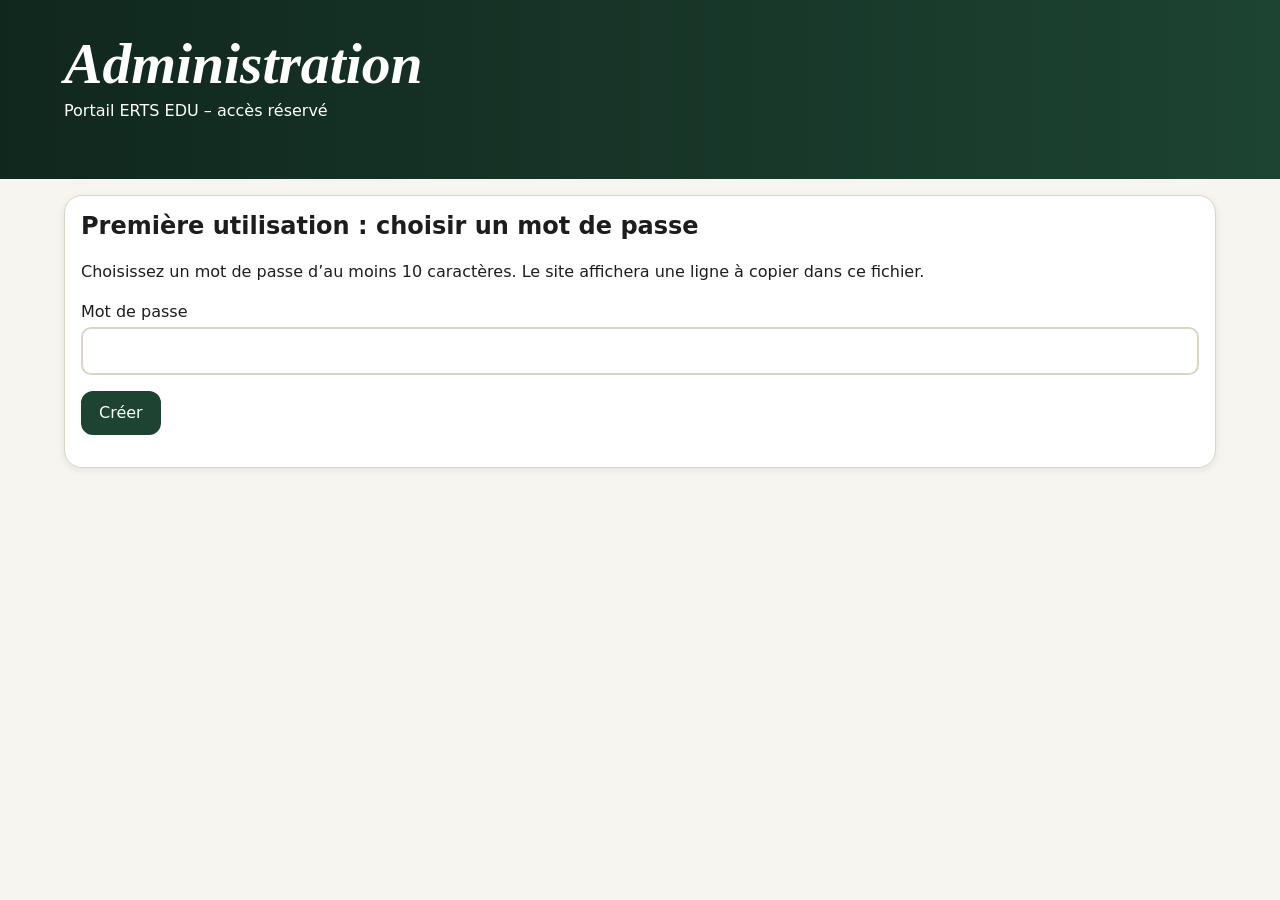
==== erts-edu/admin.html @ 317f4e70 "Add files via upload" ====
<!doctype html><html lang="fr"><head><meta charset="utf-8"><meta name="viewport" content="width=device-width,initial-scale=1"><meta name="robots" content="noindex"><title>Administration – ERTS EDU</title><link rel="stylesheet" href="css/style.css"><link rel="stylesheet" href="css/theme.css"></head><body>
<header><div class="hero"><h1>Administration</h1><p>Portail ERTS EDU – accès réservé</p></div></header>
<main id="m"></main>
<script>
/* Mot de passe : laissez HASH vide, ouvrez cette page, choisissez un mot de passe, puis collez la ligne proposée ici. */
const HASH="";
const $=s=>document.querySelector(s),esc=s=>String(s??'').replace(/[&<>"']/g,c=>({'&':'&amp;','<':'&lt;','>':'&gt;','"':'&quot;',"'":'&#39;'}[c]));
const enc=t=>new TextEncoder().encode(t);
const kdf=async p=>[...new Uint8Array(await crypto.subtle.deriveBits({name:'PBKDF2',salt:enc('erts-edu-admin'),iterations:300000,hash:'SHA-256'},await crypto.subtle.importKey('raw',enc(p),'PBKDF2',false,['deriveBits']),256))].map(b=>b.toString(16).padStart(2,'0')).join('');
/* Schéma : F(clé, libellé, type, options|aide, valeur par défaut, obligatoire). Types : text textarea date time select bool list lines */
const F=(k,l,t='text',o,d,r)=>({k,l,t,o,d,r});
const SITEH='Sites concernés : identifiants séparés par des virgules (ex. olivet, bourges). Vide = tous les sites';
const DS={
actus:{t:'Actualités',root:'actus',f:[F('titre','Titre','text',0,0,1),F('date','Date','date',0,0,1),F('categorie','Catégorie','select',['Conférence','Projet étudiant','Vie du campus','Scolarité','Formation','Alerte']),F('sites',SITEH,'list'),F('excerpt','Résumé court','textarea'),F('body','Texte complet (facultatif)','textarea'),F('photo','Photo : adresse du fichier, ex. img/campus.webp (facultatif)')]},
agenda:{t:'Agenda',root:'agenda',f:[F('titre','Titre','text',0,0,1),F('date','Date','date',0,0,1),F('debut','Heure de début (facultatif)','time'),F('lieu','Lieu'),F('sites',SITEH,'list'),F('description','Description','textarea')]},
alertes:{t:'Alertes flash',root:'alertes',f:[F('titre','Titre','text',0,0,1),F('texte','Texte','textarea'),F('sites',SITEH,'list'),F('actif','Alerte active','bool',0,true),F('jusqu_au','Visible jusqu’au (facultatif)','date')]},
scolarite:{t:'Scolarité',root:'filieres',f:[F('id','Identifiant court (ex. es)','text',0,0,1),F('nom','Nom de la filière','text',0,0,1),F('sigle','Sigle'),F('sites',SITEH,'list'),F('lignes','Horaires, une ligne par créneau (ex. Lundi — Jeudi : 08h30 - 12h30 / 13h30 - 17h00)','lines'),F('email','E-mail du secrétariat')]},
sites:{t:'Sites',root:'sites',f:[F('id','Identifiant court, sans espace (ex. olivet)','text',0,0,1),F('nom','Nom (ex. Olivet)','text',0,0,1),F('type','Type','select',['Site principal','Site satellite']),F('badge','Étiquette (ex. Cher (18))'),F('adresse','Adresse'),F('tel','Téléphone'),F('email','E-mail d’accueil (facultatif)'),F('lat','Latitude (météo)'),F('lon','Longitude (météo)'),F('centre_doc','Horaires du centre de documentation (facultatif)')]},
documents:{t:'Livrets & chartes',root:'documents',f:[F('titre','Titre','text',0,0,1),F('ico','Icône (un emoji)'),F('url','Adresse du document (https://… ou fichier du site, ex. docs/livret.pdf)')]},
plateformes:{t:'Plateformes',root:'plateformes',f:[F('nom','Nom','text',0,0,1),F('ico','Icône (un emoji)'),F('tag','Étiquette'),F('texte','Description','textarea'),F('bouton','Texte du bouton'),F('url','Adresse de la plateforme (https://…)')]},
faq:{t:'FAQ',root:'faq',f:[F('q','Question','text',0,0,1),F('groupe','Groupe','select',['Technique','Formation']),F('r','Réponse','textarea')]},
foad:{t:'FOAD',root:'foad',f:[F('titre','Titre ou phrase','text',0,0,1),F('type','Type','select',['conseil','regle']),F('texte','Texte (pour une règle)','textarea')]}};
const K=Object.keys(DS),data={},mod={};let cur='actus',idx=-1;
async function ld(k){if(!data[k]){const j=await(await fetch('data/'+k+'.json',{cache:'no-store'})).json();data[k]=j[DS[k].root]}return data[k]}
const ok=()=>{try{return sessionStorage.getItem('adm')=='1'}catch{return false}};
function login(){
if(!HASH){$('#m').innerHTML=`<div class="card"><h2>Première utilisation : choisir un mot de passe</h2><p>Choisissez un mot de passe d’au moins 10 caractères. Le site affichera une ligne à copier dans ce fichier.</p><label for="pw">Mot de passe</label><input id="pw" type="password" minlength="10"><p><button id="mk">Créer</button></p><pre id="out" style="white-space:pre-wrap;word-break:break-all"></pre></div>`;
$('#mk').onclick=async()=>{const p=$('#pw').value;if(p.length<10)return alert('10 caractères minimum.');$('#out').textContent='Dans admin.html, remplacez la ligne  const HASH="";  par :\nconst HASH="'+await kdf(p)+'";'};return}
$('#m').innerHTML=`<form id="lg" class="card"><label for="pw">Mot de passe</label><input id="pw" type="password" autocomplete="current-password"><p><button>Entrer</button></p><p id="er" role="alert"></p></form>`;
$('#lg').onsubmit=async e=>{e.preventDefault();if(await kdf($('#pw').value)==HASH){try{sessionStorage.setItem('adm','1')}catch{}draw()}else $('#er').textContent='Mot de passe incorrect.'}}
const toStr=(f,v)=>f.t=='list'?(v||[]).join(', '):f.t=='lines'?(v||[]).join('\n'):(v??'');
function frm(d,o){return d.f.map(f=>{const id='f_'+f.k,v=toStr(f,o[f.k]??f.d);
if(f.t=='bool')return`<label><input type="checkbox" id="${id}"${(o[f.k]??f.d)?' checked':''}> ${esc(f.l)}</label>`;
if(f.t=='textarea'||f.t=='lines')return`<label for="${id}">${esc(f.l)}</label><textarea id="${id}" rows="${f.t=='lines'?4:3}">${esc(v)}</textarea>`;
if(f.t=='select')return`<label for="${id}">${esc(f.l)}</label><select id="${id}">${f.o.map(x=>`<option${x==v?' selected':''}>${esc(x)}</option>`).join('')}</select>`;
return`<label for="${id}">${esc(f.l)}</label><input id="${id}" type="${f.t=='list'?'text':f.t}" value="${esc(v)}">`}).join('')}
function val(d){const o={};d.f.forEach(f=>{const e=$('#f_'+f.k);o[f.k]=f.t=='bool'?e.checked:f.t=='list'?e.value.split(',').map(x=>x.trim()).filter(Boolean):f.t=='lines'?e.value.split('\n').map(x=>x.trim()).filter(Boolean):e.value.trim()});return o}
const title=(d,o)=>o[d.f[0].k]||(d.f[1]&&o[d.f[1].k])||'(sans titre)';
function pv(d,o){return`<article class="card"><h3>${esc(title(d,o))}</h3>${d.f.slice(1).map(f=>{const v=toStr(f,o[f.k]);return v!==''&&v!==false&&v!==true?`<p><small>${esc(f.l.split('(')[0].split(':')[0])} :</small> ${esc(v)}</p>`:''}).join('')}</article>`}
async function draw(){if(!ok())return login();
await Promise.all(K.map(ld));const d=DS[cur],a=data[cur],o=a[idx]||{},nx=data.agenda.filter(e=>e.date>=new Date().toISOString().slice(0,10)).sort((x,y)=>x.date.localeCompare(y.date))[0],T=new Date().toISOString().slice(0,10),na=data.alertes.filter(x=>x.actif!==false&&(!x.jusqu_au||x.jusqu_au>=T)).length;
$('#m').innerHTML=`<section class="card"><h2>Tableau de bord</h2><p>${K.map(k=>DS[k].t+' : <strong>'+data[k].length+'</strong>').join(' · ')}<br>Alertes actives : <strong>${na}</strong> · Prochain événement : ${nx?esc(nx.titre)+' ('+esc(nx.date)+')':'aucun'}</p><small>Le site n’utilise aucun traceur : il n’y a donc pas de statistiques de fréquentation.</small></section>
<nav style="margin:1rem 0;display:flex;flex-wrap:wrap;gap:.4rem">${K.map(k=>`<button class="${k==cur?'':'alt'}" data-t="${k}">${DS[k].t}${mod[k]?' *':''}</button>`).join('')}</nav>
<div class="grid"><section class="card"><h2>${d.t} (${a.length})</h2>${a.map((x,i)=>`<p><button class="alt" data-ed="${i}">${esc(title(d,x))}</button> <button class="alt" data-del="${i}">Supprimer</button></p>`).join('')||'<p>Aucun élément.</p>'}<p><button data-new>Ajouter</button></p></section>
<section class="card"><h2>${idx<0?'Nouvel élément':'Modifier'}</h2><div id="fm">${frm(d,o)}</div><p><button data-save>Enregistrer</button></p></section></div>
<section class="card"><h2>Aperçu</h2><div id="pv">${pv(d,o)}</div></section>
<section class="card"><h2>Publier</h2><p>${mod[cur]?'Modifications non publiées sur ':'Aucune modification sur '}<code>data/${cur}.json</code>. Téléchargez le fichier puis remplacez celui du dossier <code>data/</code> sur l’hébergement.</p><p><button data-exp>Télécharger ${cur}.json</button> <button class="alt" data-out>Se déconnecter</button></p></section>`}
document.addEventListener('input',e=>{if(e.target.id?.startsWith('f_'))$('#pv').innerHTML=pv(DS[cur],val(DS[cur]))});
addEventListener('beforeunload',e=>{if(Object.keys(mod).length){e.preventDefault();e.returnValue=''}});
document.addEventListener('click',async e=>{const b=e.target.closest('button');if(!b)return;const a=data[cur],d=DS[cur];
if(b.dataset.t){cur=b.dataset.t;idx=-1;draw()}
if(b.dataset.ed!=null){idx=+b.dataset.ed;draw()}
if('new'in b.dataset){idx=-1;draw()}
if(b.dataset.del!=null&&confirm('Supprimer cet élément ?')){a.splice(+b.dataset.del,1);mod[cur]=1;idx=-1;draw()}
if('save'in b.dataset){const v=val(d),miss=d.f.find(f=>f.r&&!v[f.k]);if(miss)return alert('Champ obligatoire : '+miss.l.split('(')[0]);
if(cur=='sites'&&!/^[a-z0-9-]+$/.test(v.id))return alert('Identifiant : lettres minuscules, chiffres et tirets uniquement.');
if(idx>=0)Object.assign(a[idx],v);else{if(cur=='actus')v.id=Math.max(0,...a.map(x=>+x.id||0))+1;else if(!v.id)v.id=cur[0]+Date.now();a.push(v);idx=a.length-1}
mod[cur]=1;draw()}
if('exp'in b.dataset){const l=document.createElement('a');l.href=URL.createObjectURL(new Blob([JSON.stringify({[d.root]:a},null,1)],{type:'application/json'}));l.download=cur+'.json';l.click();delete mod[cur];draw()}
if('out'in b.dataset){try{sessionStorage.removeItem('adm')}catch{}login()}});
draw();
</script></body></html>
---- erts-edu/css/style.css ----
/* css/style.css : base, thèmes et accessibilité */
:root{--p:#1d4332;--p2:#2a6349;--a:#b45309;--f:#0f766e;--bg:#f6f5f0;--c:#fff;--t:#1d1d1b;--b:#dad5c3}
.dark{--bg:#10201a;--c:#1b2c24;--t:#f2efe6;--p:#8fd1ae;--a:#fbbf24;--f:#5eead4;--b:#3b4b43}
.contrast{--bg:#fff;--c:#fff;--t:#000;--p:#00361f;--a:#7a3b00;--f:#004d47;--b:#000}
.contrast.dark{--bg:#000;--c:#000;--t:#fff;--p:#9dffc9;--a:#ffd36b;--f:#7ff5e6;--b:#fff}
.cb{--a:#0b5cad}.dark.cb{--a:#7cc0ff}
html{font-size:100%}html.s1{font-size:118%}html.s2{font-size:136%}
body{margin:0;font:1rem/1.5 system-ui,"Open Sans",sans-serif;background:var(--bg);color:var(--t)}
body.lines{line-height:2}
body.big button,body.big a.btn,body.big input,body.big select{min-height:56px}
a{color:var(--p)}
h1,h2,h3{line-height:1.2}
header{background:linear-gradient(90deg,rgba(15,37,28,.92),rgba(29,67,50,.7)),url(../img/hero.webp) center/cover no-repeat,#1d4332;color:#fff;padding:2rem 1rem 2.5rem}
.hero{max-width:72rem;margin:0 auto}
.hero p{margin:.2rem 0 1rem;max-width:42rem}
.kicker{display:inline-block;border:2px solid #fff;border-radius:999px;padding:.2rem .9rem;margin:0 0 .8rem;font-weight:700;font-size:.9rem}
header h1{margin:0;font-family:Georgia,"Times New Roman",serif;font-style:italic;font-size:clamp(2.2rem,7vw,3.6rem);line-height:1.1}
header h1 em{display:block;color:#a7f3d0}
button,.btn{min-height:44px;min-width:44px;padding:.5rem 1rem;border-radius:12px;border:2px solid var(--p);background:var(--p);color:#fff;font:inherit;cursor:pointer;text-decoration:none;display:inline-block;box-sizing:border-box}
.dark button,.dark .btn{color:#000}
button.alt,.btn.alt{background:transparent;color:var(--p)}
button:disabled,.btn[aria-disabled=true]{opacity:.55;cursor:not-allowed}
.hero .btn,.hero button{background:#fff;color:#1d4332;border-color:#fff;font-weight:700}
.hero .btn.alt{background:transparent;color:#fff}
.hero .badge{background:#b91c1c;color:#fff;border-radius:999px;padding:0 .5rem;margin-left:.3rem}
:focus-visible{outline:3px solid var(--a);outline-offset:2px}
main{max-width:72rem;margin:auto;padding:1rem}main:focus{outline:none}
#a11y{background:var(--c);padding:1rem;border-bottom:2px solid var(--b)}#a11y label{display:block;padding:.4rem 0}
.grid{display:grid;gap:1rem;grid-template-columns:repeat(auto-fill,minmax(17rem,1fr))}
.cols{display:grid;gap:1.5rem;grid-template-columns:repeat(auto-fit,minmax(18rem,1fr));align-items:start}
.cols .card{margin-bottom:1rem}
.card{background:var(--c);border:1px solid var(--b);border-radius:18px;padding:1rem;box-shadow:0 2px 8px rgba(0,0,0,.08);transition:transform .15s}
.card:hover{transform:translateY(-2px)}
.card h2,.card h3{margin-top:0}
.accent{border-left:6px solid var(--p)}
.foad{border-left:6px solid var(--f)}
.past{opacity:.6}
.tag{display:inline-block;background:var(--a);color:#fff;border-radius:8px;padding:.1rem .5rem;font-size:.9rem}
.dark .tag{color:#000}
.sec{font-size:1rem;text-transform:uppercase;letter-spacing:.06em;color:var(--p);border-bottom:2px solid var(--a);padding-bottom:.4rem}
.ok{color:#0a6b2d;font-weight:700}.ko{color:#a40000;font-weight:700}
.dark .ok{color:#6ee7a0}.dark .ko{color:#ff9b9b}
#banner:not(:empty){background:#a40000;color:#fff;padding:.8rem;text-align:center;font-weight:700}
input,select,textarea{font:inherit;padding:.6rem;border:2px solid var(--b);border-radius:10px;width:100%;box-sizing:border-box;min-height:44px;background:var(--c);color:var(--t)}
input[type=checkbox]{width:auto;min-height:0}
label{display:block;margin:.6rem 0 .2rem}
.hp{position:absolute;left:-9999px}
.skip{position:absolute;left:-9999px}.skip:focus{left:0;background:#fff;color:#000;padding:.5rem;z-index:9}
dialog{max-width:32rem;border-radius:18px;border:2px solid var(--p);background:var(--c);color:var(--t)}
dialog::backdrop{background:rgba(0,0,0,.5)}
details{border-top:1px solid var(--b);padding:.4rem 0}details summary{cursor:pointer;font-weight:600;padding:.3rem 0}
table{border-collapse:collapse;width:100%}td,th{border-bottom:1px solid var(--b);padding:.5rem;text-align:left}
ul.clean{list-style:none;padding:0;margin:0}ul.clean li{padding:.4rem 0;border-bottom:1px solid var(--b)}
footer{text-align:center;padding:2rem 1rem}
@media(prefers-reduced-motion:reduce){.card{transition:none}.card:hover{transform:none}}
---- erts-edu/css/theme.css ----
/* css/theme.css : surcouche chargée après style.css (barre, cartes, composants) */
[hidden]{display:none!important}
.bar{position:sticky;top:0;z-index:5;background:var(--c);border-bottom:1px solid var(--b);box-shadow:0 2px 8px rgba(0,0,0,.08);padding:.5rem 1rem;display:flex;flex-wrap:wrap;gap:.6rem;align-items:center;justify-content:space-between}
.bar nav{display:flex;flex-wrap:wrap;gap:.3rem;flex:1 1 30rem}
.bar nav a{color:var(--t);padding:.5rem .7rem;border-radius:10px;font-weight:600;text-decoration:none;min-height:44px;box-sizing:border-box}
.bar nav a:hover{background:rgba(29,67,50,.12)}
.bar nav a[aria-current]{background:var(--p);color:#fff}
.dark .bar nav a[aria-current]{color:#000}
.bar .tools{margin:0;display:flex;gap:.5rem;flex-wrap:wrap;align-items:center}
.bar .tools select{width:auto;max-width:14rem}
.bar .tools button{background:transparent;color:var(--p);border-color:var(--p)}
.bar .tools label{margin:0;font-weight:600}
.ch{display:flex;justify-content:space-between;align-items:baseline;gap:.5rem;border-bottom:1px solid var(--b);padding-bottom:.5rem;margin-bottom:.8rem}
.ch h3{margin:0}.ch a{font-weight:700;color:var(--p);text-decoration:none;white-space:nowrap}
table tr:nth-child(odd){background:rgba(29,67,50,.07)}
.acts{display:flex;gap:.5rem;flex-wrap:wrap}.acts .btn{flex:1 1 8rem;text-align:center}
.news{display:grid;grid-template-columns:5rem 1fr;gap:.8rem;align-items:start}
.news h3{margin:.3rem 0}
.th{width:5rem;height:5rem;border-radius:12px;background:rgba(29,67,50,.12);display:grid;place-items:center;font-size:2rem;overflow:hidden}
.th img{width:100%;height:100%;object-fit:cover}
.info{display:flex;justify-content:space-between;align-items:center;gap:1rem;border:2px solid var(--a);border-radius:14px;background:var(--c);padding:.8rem 1rem;margin-bottom:1rem;text-decoration:none;color:var(--t);font-weight:700}
.pf{display:flex;gap:.8rem;align-items:flex-start}.pf .ico{font-size:2rem}
.photo{width:100%;max-height:12rem;object-fit:cover;border-radius:12px}
.wx{font-size:1.6rem;margin:.2rem 0}
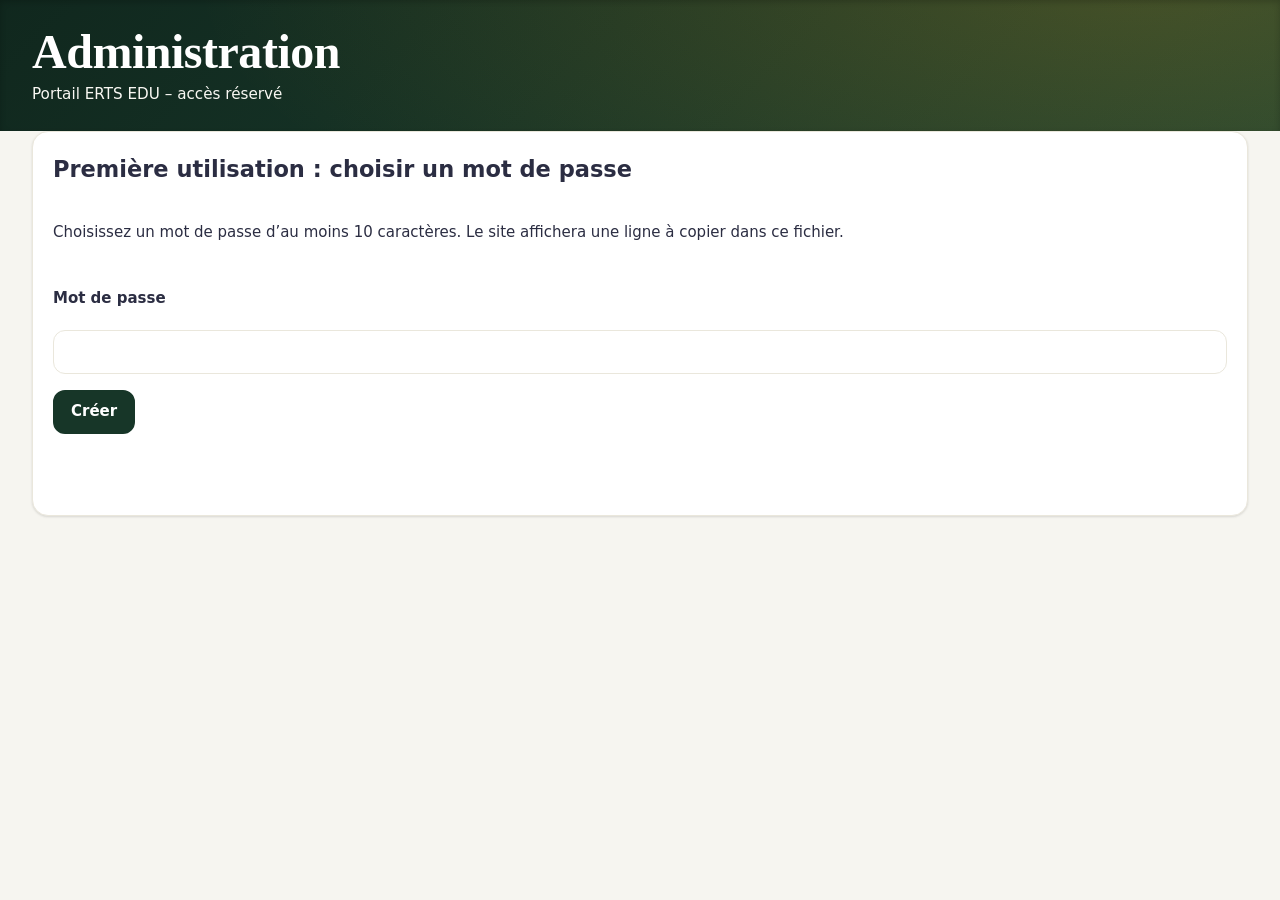
==== commit d7af9b21: "Add files via upload" ====
--- a/erts-edu/admin.html
+++ b/erts-edu/admin.html
@@ -1,6 +1,6 @@
 <!doctype html><html lang="fr"><head><meta charset="utf-8"><meta name="viewport" content="width=device-width,initial-scale=1"><meta name="robots" content="noindex"><title>Administration – ERTS EDU</title><link rel="stylesheet" href="css/style.css"><link rel="stylesheet" href="css/theme.css"></head><body>
-<header><div class="hero"><h1>Administration</h1><p>Portail ERTS EDU – accès réservé</p></div></header>
-<main id="m"></main>
+<header class="hero" style="padding:1.5rem 0"><div class="wrap"><h1 style="margin:0 0 .25rem">Administration</h1><p class="lead" style="margin:0">Portail ERTS EDU – accès réservé</p></div></header>
+<main id="m" class="wrap"></main>
 <script>
 /* Mot de passe : laissez HASH vide, ouvrez cette page, choisissez un mot de passe, puis collez la ligne proposée ici. */
 const HASH="";
@@ -41,7 +41,7 @@
 await Promise.all(K.map(ld));const d=DS[cur],a=data[cur],o=a[idx]||{},nx=data.agenda.filter(e=>e.date>=new Date().toISOString().slice(0,10)).sort((x,y)=>x.date.localeCompare(y.date))[0],T=new Date().toISOString().slice(0,10),na=data.alertes.filter(x=>x.actif!==false&&(!x.jusqu_au||x.jusqu_au>=T)).length;
 $('#m').innerHTML=`<section class="card"><h2>Tableau de bord</h2><p>${K.map(k=>DS[k].t+' : <strong>'+data[k].length+'</strong>').join(' · ')}<br>Alertes actives : <strong>${na}</strong> · Prochain événement : ${nx?esc(nx.titre)+' ('+esc(nx.date)+')':'aucun'}</p><small>Le site n’utilise aucun traceur : il n’y a donc pas de statistiques de fréquentation.</small></section>
 <nav style="margin:1rem 0;display:flex;flex-wrap:wrap;gap:.4rem">${K.map(k=>`<button class="${k==cur?'':'alt'}" data-t="${k}">${DS[k].t}${mod[k]?' *':''}</button>`).join('')}</nav>
-<div class="grid"><section class="card"><h2>${d.t} (${a.length})</h2>${a.map((x,i)=>`<p><button class="alt" data-ed="${i}">${esc(title(d,x))}</button> <button class="alt" data-del="${i}">Supprimer</button></p>`).join('')||'<p>Aucun élément.</p>'}<p><button data-new>Ajouter</button></p></section>
+<div class="grid"><section class="card"><h2 style="margin:0">${d.t} (${a.length})</h2>${a.map((x,i)=>`<p><button class="alt" data-ed="${i}">${esc(title(d,x))}</button> <button class="alt" data-del="${i}">Supprimer</button></p>`).join('')||'<p>Aucun élément.</p>'}<p><button data-new>Ajouter</button></p></section>
 <section class="card"><h2>${idx<0?'Nouvel élément':'Modifier'}</h2><div id="fm">${frm(d,o)}</div><p><button data-save>Enregistrer</button></p></section></div>
 <section class="card"><h2>Aperçu</h2><div id="pv">${pv(d,o)}</div></section>
 <section class="card"><h2>Publier</h2><p>${mod[cur]?'Modifications non publiées sur ':'Aucune modification sur '}<code>data/${cur}.json</code>. Téléchargez le fichier puis remplacez celui du dossier <code>data/</code> sur l’hébergement.</p><p><button data-exp>Télécharger ${cur}.json</button> <button class="alt" data-out>Se déconnecter</button></p></section>`}
--- a/erts-edu/css/theme.css
+++ b/erts-edu/css/theme.css
@@ -1,24 +1,182 @@
-/* css/theme.css : surcouche chargée après style.css (barre, cartes, composants) */
-[hidden]{display:none!important}
-.bar{position:sticky;top:0;z-index:5;background:var(--c);border-bottom:1px solid var(--b);box-shadow:0 2px 8px rgba(0,0,0,.08);padding:.5rem 1rem;display:flex;flex-wrap:wrap;gap:.6rem;align-items:center;justify-content:space-between}
-.bar nav{display:flex;flex-wrap:wrap;gap:.3rem;flex:1 1 30rem}
-.bar nav a{color:var(--t);padding:.5rem .7rem;border-radius:10px;font-weight:600;text-decoration:none;min-height:44px;box-sizing:border-box}
-.bar nav a:hover{background:rgba(29,67,50,.12)}
-.bar nav a[aria-current]{background:var(--p);color:#fff}
-.dark .bar nav a[aria-current]{color:#000}
-.bar .tools{margin:0;display:flex;gap:.5rem;flex-wrap:wrap;align-items:center}
-.bar .tools select{width:auto;max-width:14rem}
-.bar .tools button{background:transparent;color:var(--p);border-color:var(--p)}
-.bar .tools label{margin:0;font-weight:600}
-.ch{display:flex;justify-content:space-between;align-items:baseline;gap:.5rem;border-bottom:1px solid var(--b);padding-bottom:.5rem;margin-bottom:.8rem}
-.ch h3{margin:0}.ch a{font-weight:700;color:var(--p);text-decoration:none;white-space:nowrap}
-table tr:nth-child(odd){background:rgba(29,67,50,.07)}
-.acts{display:flex;gap:.5rem;flex-wrap:wrap}.acts .btn{flex:1 1 8rem;text-align:center}
-.news{display:grid;grid-template-columns:5rem 1fr;gap:.8rem;align-items:start}
-.news h3{margin:.3rem 0}
-.th{width:5rem;height:5rem;border-radius:12px;background:rgba(29,67,50,.12);display:grid;place-items:center;font-size:2rem;overflow:hidden}
-.th img{width:100%;height:100%;object-fit:cover}
-.info{display:flex;justify-content:space-between;align-items:center;gap:1rem;border:2px solid var(--a);border-radius:14px;background:var(--c);padding:.8rem 1rem;margin-bottom:1rem;text-decoration:none;color:var(--t);font-weight:700}
-.pf{display:flex;gap:.8rem;align-items:flex-start}.pf .ico{font-size:2rem}
-.photo{width:100%;max-height:12rem;object-fit:cover;border-radius:12px}
-.wx{font-size:1.6rem;margin:.2rem 0}
+/* css/theme.css : composants du portail (chargé après style.css) */
+.serif{font-family:var(--serif)}
+.mut{color:var(--muted)}
+/* En-tête blanc */
+.hd{background:var(--card);border-bottom:1px solid var(--line);box-shadow:var(--sh)}
+.hd-in{display:flex;flex-wrap:wrap;align-items:center;justify-content:space-between;gap:.75rem;padding-top:.65rem;padding-bottom:.65rem}
+.brand{display:flex;align-items:center;gap:.75rem}
+.logo{flex:none;width:2.75rem;height:2.75rem;border-radius:.75rem;background:var(--g700);color:#fff;display:grid;place-items:center;font-weight:700;font-size:.85rem;letter-spacing:.02em;border:2px solid var(--gold);box-shadow:0 4px 6px rgba(0,0,0,.15)}
+.brand strong{display:flex;flex-wrap:wrap;align-items:center;gap:.5rem;color:var(--head);font-size:1.05rem;line-height:1.2}
+.brand small{display:none;color:var(--muted);font-weight:500;font-size:.75rem}
+@media(min-width:640px){.brand small{display:block}}
+.hd-tools{display:flex;gap:.5rem;align-items:center}
+.pill-b{background:#eff6ff;color:#1e40af;border:1px solid #bfdbfe;border-radius:999px;font-size:.78rem;font-weight:500;min-height:40px;padding:.4rem .9rem}
+.pill-b:hover{background:#dbeafe;border-color:#bfdbfe}
+.dark .pill-b{background:#1e3a5f;color:#bfdbfe;border-color:#2c5282}.contrast .pill-b{background:#fff;color:#000;border-color:#000}.contrast.dark .pill-b{background:#000;color:#fff;border-color:#fff}
+.chip{display:inline-block;font-size:.7rem;font-weight:700;line-height:1.3;padding:.1rem .5rem;border-radius:.3rem;border:1px solid var(--g100);background:var(--g50);color:var(--link)}
+.chip.full{border-radius:999px}
+.chip.mono{font-family:ui-monospace,Menlo,Consolas,monospace}
+/* Bandeau d'accueil */
+.hero{background:radial-gradient(60rem 22rem at 90% -20%,rgba(245,158,11,.20),transparent),linear-gradient(135deg,rgba(15,37,28,.92),rgba(29,67,50,.82)),url(../img/hero.webp) center/cover no-repeat,#1d4332;color:#fff;padding:2rem 0;box-shadow:inset 0 2px 6px rgba(0,0,0,.2)}
+.hero-g{display:grid;gap:1.5rem;align-items:center}
+@media(min-width:1024px){.hero-g{grid-template-columns:2fr 1fr}.hero{padding:2.5rem 0}}
+.gpill{display:inline-flex;align-items:center;gap:.5rem;background:rgba(255,255,255,.12);backdrop-filter:blur(8px);border:1px solid rgba(255,255,255,.25);border-radius:999px;padding:.25rem .8rem;font-size:.78rem;font-weight:500;color:#f9f8f3;margin:0 0 .75rem}
+.hero h1{margin:0 0 .75rem;font:700 clamp(1.7rem,4.5vw,3rem)/1.15 var(--serif);letter-spacing:-.01em;color:#fff}
+.hero h1 em{color:#a7f3d0}
+.hero p.lead{max-width:42rem;margin:0 0 1rem;font-weight:300;color:#f9f8f3;font-size:.95rem}
+.hero-b{display:flex;flex-wrap:wrap;gap:.5rem}
+.hpill{display:inline-flex;align-items:center;gap:.5rem;border:0;border-radius:999px;min-height:40px;padding:.5rem 1rem;font-size:.8rem;font-weight:700;text-decoration:none;box-shadow:0 10px 15px rgba(0,0,0,.25);transition:transform .15s}
+.hpill:hover{transform:scale(1.05)}
+.hpill.r{background:#dc2626;color:#fff}.hpill.r:hover{background:#b91c1c}
+.hpill.a{background:#f59e0b;color:#0f251c}.hpill.a:hover{background:#d97706}
+.hpill .bd{background:#fff;color:#dc2626;border-radius:999px;font-size:.7rem;padding:0 .4rem}
+.side{display:grid;gap:.75rem}
+.gbox{background:rgba(255,255,255,.12);backdrop-filter:blur(8px);border:1px solid rgba(255,255,255,.25);border-radius:1rem;padding:.75rem;box-shadow:var(--sh)}
+.gbox label{margin:0 0 .35rem;font-size:.78rem;font-weight:700;color:#f9f8f3}
+.gbox select{background:#fff;color:#0f251c;font-weight:700;font-size:.85rem;border-radius:.75rem}
+.gcard{background:var(--glass);color:var(--ink);border:1px solid rgba(255,255,255,.4);border-radius:1rem;padding:1rem;box-shadow:var(--sh2);display:grid;gap:.75rem}
+.gc-t{display:flex;justify-content:space-between;align-items:center;gap:.5rem;border-bottom:1px solid var(--line);padding-bottom:.5rem}
+.gc-t strong{font-size:.72rem;text-transform:uppercase;letter-spacing:.06em;color:var(--head)}
+.gc-m{display:flex;justify-content:space-between;align-items:center;gap:.75rem;background:var(--c100);border:1px solid var(--line);border-radius:.75rem;padding:.65rem}
+.wxb{display:flex;align-items:center;gap:.6rem}.wxb .wi{font-size:1.7rem;line-height:1}
+.wxb .wt{font-weight:700;font-size:1.05rem;line-height:1.1}.wxb .wd{font-size:.72rem;color:var(--muted)}
+.gc-r{text-align:right;border-left:1px solid var(--line);padding-left:.75rem}
+.gc-r small{display:block;font-size:.65rem;font-weight:700;text-transform:uppercase;color:var(--muted);margin-bottom:.2rem}
+.gc-b{display:flex;justify-content:space-between;align-items:center;gap:.5rem;font-size:.75rem;color:var(--muted)}
+.gc-b a{font-weight:700}
+.sp{display:inline-block;font-size:.72rem;font-weight:700;padding:.1rem .6rem;border-radius:999px;border:1px solid}
+.sp.ok{color:#047857;background:#ecfdf5;border-color:#a7f3d0}.sp.ko{color:#b91c1c;background:#fef2f2;border-color:#fecaca}
+.dark .sp.ok{background:#064e3b;color:#a7f3d0;border-color:#047857}.dark .sp.ko{background:#450a0a;color:#fecaca;border-color:#b91c1c}
+.contrast .sp{background:#fff;color:#000;border-color:#000}.contrast.dark .sp{background:#000;color:#fff;border-color:#fff}
+/* Navigation par pastilles */
+.pills{position:sticky;top:0;z-index:30;background:var(--card);border-bottom:1px solid var(--line);box-shadow:var(--sh);overflow-x:auto}
+.pills-in{display:flex;gap:.5rem;padding-top:.65rem;padding-bottom:.65rem;min-width:max-content}
+.pill{display:inline-flex;align-items:center;gap:.4rem;min-height:40px;padding:.35rem .9rem;border-radius:999px;border:1px solid var(--c300);background:var(--c200);color:var(--ink);font-size:.78rem;font-weight:500;text-decoration:none;cursor:pointer;transition:background-color .15s}
+.pill:hover{background:var(--c300);border-color:var(--c300)}
+.pill.on{background:var(--g800);border-color:var(--g800);color:#fff;font-weight:600;box-shadow:var(--sh)}
+.dark .pill.on{background:var(--g600);border-color:var(--g600)}.contrast .pill.on{background:#000;color:#fff}.contrast.dark .pill.on{background:#fff;color:#000}
+/* Contenu */
+#banner:not(:empty){background:#a40000;color:#fff;padding:.7rem 1rem;text-align:center;font-weight:700}
+main{flex:1 0 auto;width:100%;padding-top:1.5rem;padding-bottom:1rem}main:focus{outline:none}
+.stack{display:grid;gap:1.5rem;align-content:start}.stack-s{display:grid;gap:1rem}
+[id]{scroll-margin-top:4.5rem}
+.flash{background:#fffbeb;border:2px solid #fbbf24;color:#451a03;border-radius:1rem;padding:1rem;display:flex;flex-wrap:wrap;align-items:center;justify-content:space-between;gap:.75rem;box-shadow:var(--sh)}
+.fl-l{display:flex;gap:.75rem;align-items:flex-start}.fl-i{background:#f59e0b;color:#fff;border-radius:.75rem;padding:.4rem .55rem;font-size:1.1rem}
+.flash h3{display:inline;margin:0 .5rem 0 0;font-size:1rem;color:#451a03}
+.flash p{margin:.2rem 0 0;font-size:.85rem;color:#78350f}.flash .chip{background:#d97706;border-color:#d97706;color:#fff;text-transform:uppercase}
+.fl-b{background:none;border:0;min-height:44px;color:#78350f;text-decoration:underline;font-size:.78rem;font-weight:700;padding:.25rem}.fl-b:hover{background:none;color:#451a03}
+.dark .flash{background:#3a2a07;border-color:#b45309;color:#fde68a}.dark .flash h3,.dark .flash p,.dark .fl-b{color:#fde68a}
+.contrast .flash{background:#fff;border-color:#000;color:#000}.contrast .flash h3,.contrast .flash p,.contrast .fl-b{color:#000}
+.sh{display:flex;flex-wrap:wrap;align-items:center;justify-content:space-between;gap:.5rem;border-bottom:2px solid var(--g700);padding-bottom:.5rem}
+.dark .sh,.dark .colh{border-color:var(--g600)}.contrast .sh,.contrast .colh{border-color:var(--ink)}
+.shl{display:flex;align-items:center;gap:.5rem;font-size:1.1rem}.shl h2,.colh h2{margin:0;font-size:.95rem;font-weight:700;text-transform:uppercase;letter-spacing:.06em;color:var(--head)}
+.colh{display:flex;align-items:center;gap:.5rem;border-bottom:2px solid var(--g700);padding-bottom:.4rem}.colh h2{font-size:.78rem}
+.cols3{display:grid;gap:1.5rem}@media(min-width:1024px){.cols3{grid-template-columns:repeat(3,1fr);align-items:start}}
+.card{background:var(--card);border:1px solid var(--line);border-radius:1rem;padding:1.25rem;box-shadow:var(--sh);display:grid;gap:1rem;align-content:start}
+.ct{display:flex;flex-wrap:wrap;align-items:center;justify-content:space-between;gap:.5rem;border-bottom:1px solid var(--line2);padding-bottom:.5rem}
+.ct h3{margin:0;font-size:.95rem;color:var(--head)}
+.note{font-size:.78rem;border-radius:.75rem;padding:.7rem;border:1px solid #fcd34d;background:#fffbeb;color:#78350f}
+.dark .note{background:#3a2a07;border-color:#b45309;color:#fde68a}.contrast .note{background:#fff;color:#000;border-color:#000}
+.box{background:var(--g50);border:1px solid var(--g200);border-radius:.75rem;padding:.75rem;font-size:.8rem}
+.box.c{background:var(--c100);border-color:var(--line)}.box.e{background:#ecfdf5;border-color:#a7f3d0;color:#064e3b}
+.dark .box.e{background:#0f3d31;border-color:#047857;color:#a7f3d0}.contrast .box.e{background:#fff;color:#000;border-color:#000}
+.bh{display:flex;justify-content:space-between;align-items:center;gap:.5rem;font-weight:700;color:var(--head);margin-bottom:.3rem}
+.box p{margin:0}
+.accs{display:grid;gap:.5rem}
+details.acc{border:1px solid var(--line);border-radius:.75rem;background:var(--card);padding:.7rem .8rem;font-size:.82rem}
+details.acc>summary,details.more>summary{cursor:pointer;font-weight:700;color:var(--head);display:flex;justify-content:space-between;align-items:center;gap:.5rem;list-style:none}
+details.acc>summary::-webkit-details-marker,details.more>summary::-webkit-details-marker{display:none}
+details.acc>summary::after{content:"";flex:none;width:.5rem;height:.5rem;border-right:2px solid var(--muted);border-bottom:2px solid var(--muted);transform:rotate(45deg);transition:transform .2s}
+details.acc[open]>summary::after{transform:rotate(-135deg)}
+.acc-b{margin-top:.55rem;padding-top:.55rem;border-top:1px solid var(--line2);font-size:.78rem;color:var(--muted);display:grid;gap:.25rem}.acc-b p{margin:0}.acc-b strong{color:var(--ink)}
+.acc-b .sec{font-size:.72rem}
+details.more{margin:.3rem 0}details.more>summary{font-size:.78rem;color:var(--link);text-decoration:underline}details.more p{font-size:.8rem;margin:.4rem 0 0}
+.site-i{display:block;width:100%;text-align:left;min-height:0;padding:.7rem;border-radius:.75rem;border:1px solid var(--line);background:var(--c50);color:var(--ink);font-weight:400;font-size:.8rem}
+.site-i:hover{border-color:var(--g600);background:var(--c50)}.site-i.on{border-color:var(--g700);box-shadow:inset 0 0 0 1px var(--g700)}
+.site-i .r{display:flex;justify-content:space-between;align-items:center;gap:.5rem;font-weight:700;color:var(--head)}.site-i p{margin:.25rem 0 0;font-size:.75rem;color:var(--muted)}
+.site-i .chip{background:var(--g100);color:var(--head)}
+.rs{display:grid;gap:.75rem;align-items:center}@media(min-width:640px){.rs.ph{grid-template-columns:5fr 7fr}}
+.rs img{width:100%;height:6rem;object-fit:cover;border-radius:.75rem;border:1px solid var(--line)}
+.rs p{margin:0;font-size:.78rem;color:var(--muted)}
+.mini{display:flex;gap:.65rem;align-items:flex-start;padding:.65rem;border-radius:.75rem;background:var(--c50);border:1px solid var(--line);font-size:.8rem}
+.mini .ic{font-size:1.1rem;color:#0f766e}.mini strong{display:block;color:var(--head)}.mini p{margin:0;font-size:.75rem;color:var(--muted)}
+.dark .mini .ic{color:#5eead4}
+.btn-e{width:100%;background:#065f46;border-color:#065f46;color:#fff;font-size:.8rem;min-height:40px;border-radius:.5rem}.btn-e:hover{background:#064e3b;border-color:#064e3b}
+.contrast .btn-e{background:#000;border-color:#000}.contrast.dark .btn-e{background:#fff;color:#000;border-color:#fff}
+.docs{display:grid;gap:.5rem}
+.doc{display:flex;justify-content:space-between;align-items:center;gap:.5rem;padding:.65rem;border-radius:.75rem;border:1px solid var(--c300);color:var(--ink);text-decoration:none;font-size:.82rem;transition:background-color .15s}
+a.doc:hover{background:var(--c100)}.doc .dl{color:var(--muted)}.doc.off{opacity:.65}
+.ev{display:flex;gap:.7rem;align-items:flex-start;font-size:.8rem}.ev strong{color:var(--head)}.ev .lnk{font-size:.75rem;font-weight:600}
+.tint{--tbg:#f3f4f6;--tbd:#d1d5db;--ttx:#111}
+@supports(color:color-mix(in srgb,red,blue)){
+.tint{--tbg:color-mix(in srgb,var(--tc) 12%,#fff);--tbd:color-mix(in srgb,var(--tc) 28%,#fff);--ttx:color-mix(in srgb,var(--tc) 55%,#000)}
+.dark .tint{--tbg:color-mix(in srgb,var(--tc) 26%,var(--card));--tbd:color-mix(in srgb,var(--tc) 50%,var(--card));--ttx:color-mix(in srgb,var(--tc) 35%,#fff)}}
+.contrast .tint{--tbg:#fff;--tbd:#000;--ttx:#000}.contrast.dark .tint{--tbg:#000;--tbd:#fff;--ttx:#fff}
+.t-purple{--tc:#9333ea}.t-emerald{--tc:#059669}.t-amber{--tc:#d97706}.t-blue{--tc:#2563eb}.t-teal{--tc:#0d9488}.t-rose{--tc:#e11d48}.t-indigo{--tc:#4f46e5}.t-orange{--tc:#ea580c}
+.chip.t{background:var(--tbg);border-color:var(--tbd);color:var(--ttx)}
+.datebox,.mdate{flex:none;display:flex;flex-direction:column;align-items:center;justify-content:center;background:var(--tbg);color:var(--ttx);border:1px solid var(--tbd);border-radius:.75rem;font-weight:700;text-align:center}
+.datebox{min-width:4.4rem;padding:.5rem .75rem}.datebox span,.mdate span{font-size:.72rem;text-transform:uppercase;letter-spacing:.03em}.datebox strong{font-size:1.15rem;line-height:1}
+.mdate{min-width:3.2rem;padding:.3rem .4rem}.mdate strong{font-size:.95rem;line-height:1}
+.ev .mdate{background:var(--c100);color:var(--head);border-color:var(--line)}
+.news{display:flex;gap:.9rem;align-items:flex-start;background:var(--card);border:1px solid var(--line);border-radius:1rem;padding:1rem;box-shadow:var(--sh)}
+.nb{display:grid;gap:.25rem;min-width:0}.nb .row{display:flex;flex-wrap:wrap;gap:.5rem;align-items:center;font-size:.72rem}
+.nb h3{margin:0;font-size:1rem;color:var(--head)}.nb p{margin:0;font-size:.82rem;color:var(--muted)}
+.nimg{width:6rem;height:6rem;object-fit:cover;border-radius:.75rem;flex:none}
+@media(max-width:520px){.news{flex-wrap:wrap}.nimg{display:none}}
+/* Volets FOAD et FAQ */
+.volet{color:#fff;border-radius:1rem;padding:1.25rem;box-shadow:0 4px 6px rgba(0,0,0,.15);display:grid;gap:1rem}
+.volet.teal{background:#134e4a;border:1px solid #115e59}.volet.indigo{background:#312e81;border:1px solid #3730a3}
+.v-h{display:flex;flex-wrap:wrap;gap:1rem;align-items:center;justify-content:space-between}
+.v-h .row{display:flex;gap:.5rem;align-items:center;flex-wrap:wrap;font-size:.78rem;color:#99f6e4;margin-bottom:.35rem}
+.indigo .v-h .row{color:#c7d2fe}
+.vtag{font:700 .68rem ui-monospace,Menlo,Consolas,monospace;text-transform:uppercase;letter-spacing:.06em;padding:.15rem .65rem;border-radius:999px;background:#0f766e;color:#ccfbf1}
+.indigo .vtag{background:#4338ca;color:#e0e7ff}
+.volet h2{margin:0;font:700 clamp(1.25rem,2.5vw,1.55rem)/1.2 var(--serif);color:#fff}
+.vbtn{background:#fff;color:#042f2e;border:0;border-radius:.75rem;font-size:.8rem;font-weight:700;padding:.6rem 1rem;box-shadow:var(--sh)}
+.indigo .vbtn{color:#1e1b4b}.vbtn:hover{background:#f0fdfa;color:#042f2e}.indigo .vbtn:hover{background:#eef2ff;color:#1e1b4b}
+.vbtn .chev{display:inline-block;width:.5rem;height:.5rem;border-right:2px solid currentColor;border-bottom:2px solid currentColor;transform:rotate(45deg);transition:transform .3s}
+.vbtn[aria-expanded=true] .chev{transform:rotate(-135deg)}
+.v-c{display:grid;gap:1rem;border-top:1px solid rgba(255,255,255,.2);padding-top:1rem}
+.v-w{background:rgba(255,255,255,.96);color:#1f2937;border-radius:.75rem;padding:1rem;display:grid;gap:.6rem;box-shadow:var(--sh)}
+.v-w h3{margin:0;font-size:.92rem;color:#042f2e;border-bottom:1px solid #e5e7eb;padding-bottom:.5rem}.indigo .v-w h3{color:#1e1b4b}
+.v-w ul{margin:0;padding-left:1.1rem;font-size:.82rem;color:#374151;display:grid;gap:.35rem}
+.v-w details.acc{background:#f9fafb;border-color:#e5e7eb;padding:.6rem}.v-w details.acc summary{color:#111827}.v-w .acc-b{color:#4b5563}.v-w .acc-b strong{color:#111827}
+.v-d{background:rgba(4,47,46,.55);border:1px solid rgba(15,118,110,.7);border-radius:.75rem;padding:1rem;color:#ccfbf1;font-size:.8rem;display:grid;gap:.5rem}
+.v-d h3{margin:0;font-size:.92rem;color:#fcd34d}.v-d p{margin:0}
+.v-2{display:grid;gap:1rem}@media(min-width:768px){.v-2{grid-template-columns:1fr 1fr}}
+.v-s{max-width:28rem}
+.contrast .volet,.contrast.dark .volet{background:#000;border:2px solid #fff;color:#fff}
+/* Plateformes */
+.pf3{display:grid;gap:1rem}@media(min-width:768px){.pf3{grid-template-columns:repeat(3,1fr)}}
+.pfc{background:var(--card);border:2px solid var(--c300);border-radius:1rem;padding:1rem;box-shadow:var(--sh);display:flex;flex-direction:column;justify-content:space-between;gap:.75rem;transition:border-color .15s}
+.pfc:hover{border-color:var(--g600)}
+.pfc .top{display:flex;justify-content:space-between;align-items:center;margin-bottom:.5rem}
+.pfi{width:2.5rem;height:2.5rem;border-radius:.75rem;display:grid;place-items:center;font-size:1.25rem;background:var(--tbg);border:1px solid var(--tbd)}
+.pfc h3{margin:0 0 .4rem;font-size:1.05rem;color:var(--head)}.pfc p{margin:0;font-size:.82rem;color:var(--muted)}
+.pfc .acts{display:grid;gap:.5rem}
+.btn-g{width:100%;font-size:.8rem;min-height:40px;border-radius:.5rem}
+.btn-c{width:100%;background:var(--c100);color:var(--head);border:1px solid var(--c300);font-size:.75rem;min-height:36px;border-radius:.5rem}.btn-c:hover{background:var(--c300);border-color:var(--c300)}
+.btn-g.off{background:var(--c300);border-color:var(--c300);color:var(--muted);cursor:default}
+/* Fenêtres */
+dialog{padding:0;border:1px solid var(--c300);border-radius:1rem;background:var(--card);color:var(--ink);box-shadow:var(--sh2);width:min(32rem,calc(100% - 2rem));max-height:calc(100% - 2rem)}
+dialog::backdrop{background:rgba(0,0,0,.6);backdrop-filter:blur(3px)}
+.dlg-in{position:relative;padding:1.5rem;display:grid;gap:1rem}
+.x{position:absolute;top:.6rem;right:.6rem;min-width:40px;min-height:40px;padding:0;border-radius:999px;background:transparent;border:0;color:var(--muted);font-size:1.1rem}.x:hover{background:var(--c300);color:var(--ink)}
+.dlg-h{display:flex;gap:.75rem;align-items:center;border-bottom:1px solid var(--line2);padding-bottom:.75rem;padding-right:2rem}
+.dlg-h h2{margin:0;font-size:1.05rem;color:var(--head)}.dlg-h p{margin:0;font-size:.78rem;color:var(--muted)}
+.dlg-i{font-size:1.25rem;padding:.55rem .65rem;border-radius:.75rem;background:var(--tbg);border:1px solid var(--tbd)}
+.al{padding:.7rem .8rem;border-left:4px solid var(--tc);background:var(--tbg);border-radius:0 .75rem .75rem 0;font-size:.82rem}.al strong{display:block;color:var(--ttx)}.al p{margin:.2rem 0 0;color:var(--ttx)}
+.dlg-in .btn{width:100%}
+#a11y .opt{display:flex;gap:.6rem;align-items:center;margin:0;padding:.5rem 0;border-bottom:1px solid var(--line2);font-weight:500}
+#a11y .opt input{width:1.25rem;height:1.25rem}
+#a11y .sz{display:flex;gap:.5rem;align-items:center;flex-wrap:wrap}
+.pg{max-width:50rem}.pg h2{font:700 1.6rem/1.2 var(--serif);color:var(--head)}
+/* Pied de page */
+.ft{background:var(--g900);color:var(--c300);font-size:.78rem;padding:2rem 0 1.5rem;border-top:1px solid var(--g800);margin-top:2.5rem}
+.dark .ft{background:#08110d}.contrast .ft{background:#000;color:#fff}
+.ft-g{display:grid;gap:1.5rem}@media(min-width:768px){.ft-g{grid-template-columns:repeat(3,1fr)}}
+.ft .b{display:flex;align-items:center;gap:.5rem;color:#fff;font-weight:700;font-size:.9rem;margin-bottom:.5rem}
+.ft .b span:first-child{background:#f59e0b;color:#0f251c;padding:.1rem .4rem;border-radius:.25rem;font-size:.75rem;font-weight:800}
+.ft h3{margin:0 0 .5rem;color:#fff;text-transform:uppercase;font-size:.7rem;letter-spacing:.08em}
+.ft ul{list-style:none;margin:0;padding:0;display:grid;gap:.3rem}.ft a{color:#d1d5db}.ft a:hover{color:#fff}.ft p{margin:0;color:#d1d5db}
+.ft-l{margin-top:1.5rem;padding-top:1rem;border-top:1px solid rgba(255,255,255,.12);text-align:center;color:#d1d5db}
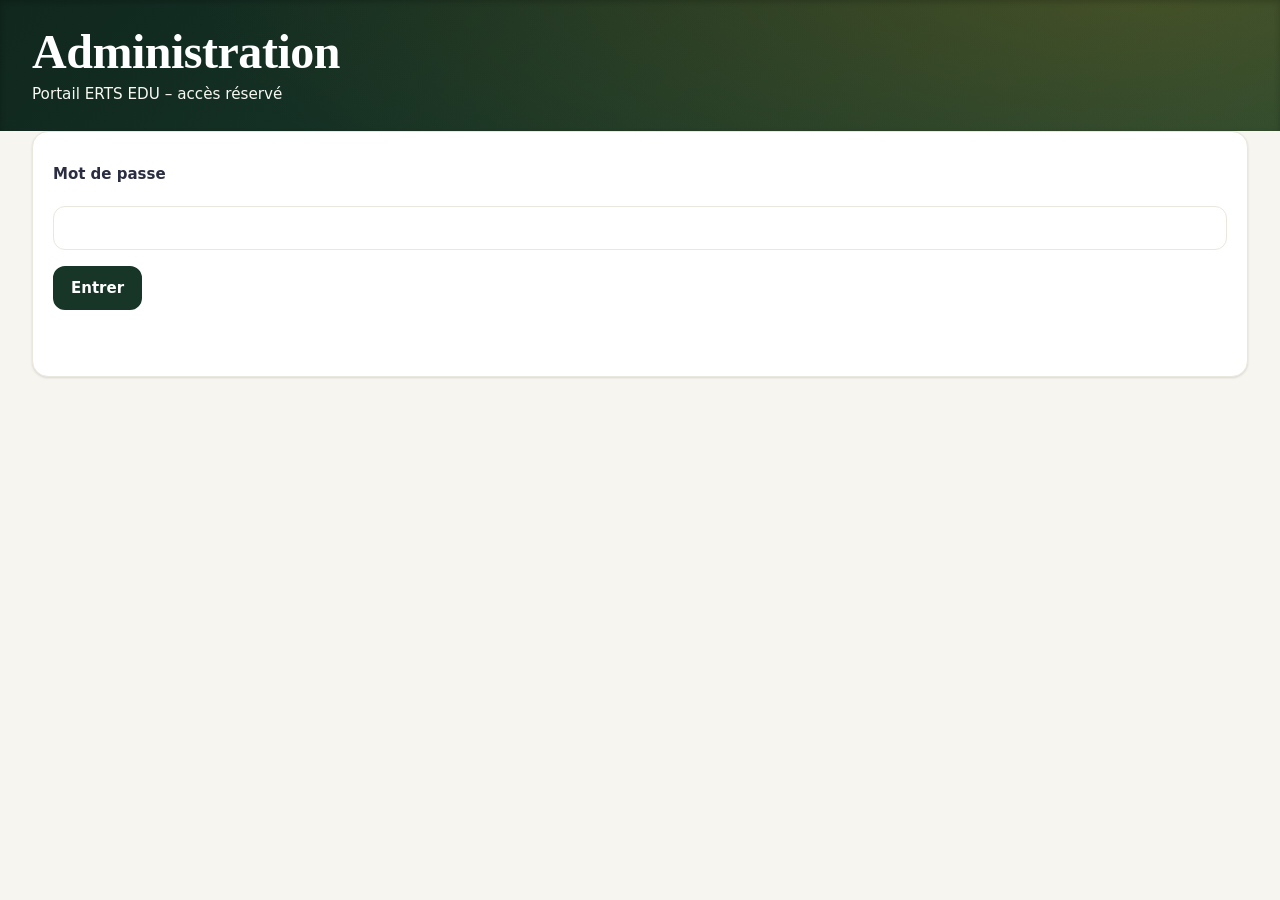
==== commit 04011771: "Update admin.html" ====
--- a/erts-edu/admin.html
+++ b/erts-edu/admin.html
@@ -3,7 +3,7 @@
 <main id="m" class="wrap"></main>
 <script>
 /* Mot de passe : laissez HASH vide, ouvrez cette page, choisissez un mot de passe, puis collez la ligne proposée ici. */
-const HASH="";
+const HASH="ca760394597afae1c1cee838147dedec452560de907ef4f97d8174b2f9f7bb81";
 const $=s=>document.querySelector(s),esc=s=>String(s??'').replace(/[&<>"']/g,c=>({'&':'&amp;','<':'&lt;','>':'&gt;','"':'&quot;',"'":'&#39;'}[c]));
 const enc=t=>new TextEncoder().encode(t);
 const kdf=async p=>[...new Uint8Array(await crypto.subtle.deriveBits({name:'PBKDF2',salt:enc('erts-edu-admin'),iterations:300000,hash:'SHA-256'},await crypto.subtle.importKey('raw',enc(p),'PBKDF2',false,['deriveBits']),256))].map(b=>b.toString(16).padStart(2,'0')).join('');
